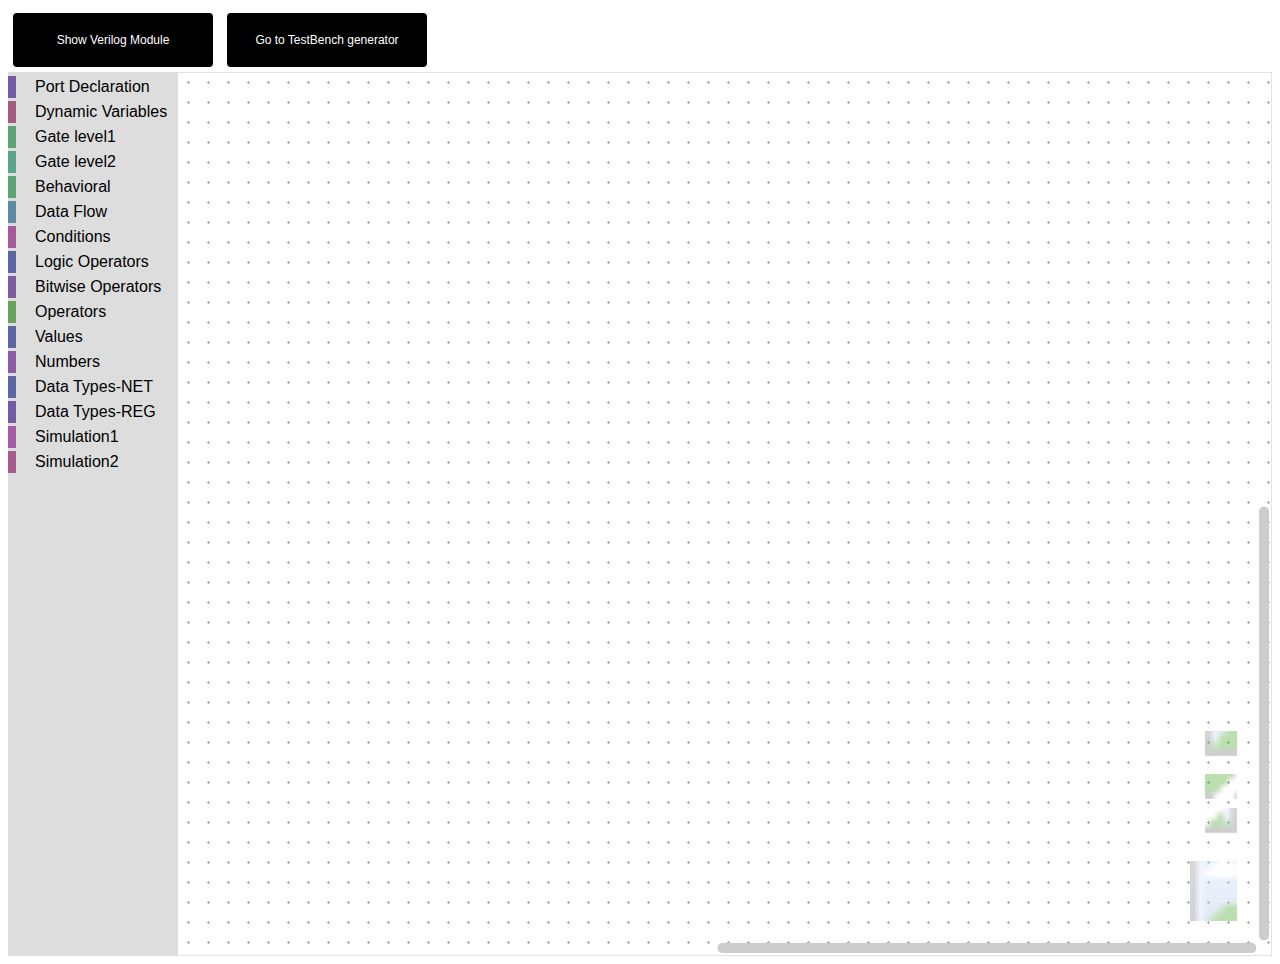
==== index.html @ da9b3450 "Finishing operators" ====
<html>
    <head>
        <meta charset="utf-8">
        <title>Visual Verilog</title>
        <link rel="stylesheet" type="text/css" href="styles.css">
        <script src="js/blockly_compressed.js"></script>
        <script src="js/blocks_compressed.js"></script>
        <script src="js/verilog_compressed.js"></script>
        <script src="js/en.js"></script>
        <script src="js/customBlocks.js"></script>
        <script src="js/text.js"></script>
        <script src="js/logic.js"></script>
        <script src="js/math.js"></script>
        <script src="js/variables.js"></script>
        <script src="js/custom.js"></script>
        <script src="generators/verilog.js"></script>
        <script src="generators/verilog/custom.js"></script>
        <script src="generators/verilog/math.js"></script>
        <script src="generators/verilog/logic.js"></script>
        <script src="generators/verilog/loops.js"></script>
        <script src="generators/verilog/text.js"></script>
        <script src="generators/verilog/variables.js"></script>
        <script src="generators/verilog/variables_dynamic.js"></script>
    </head>
    <body>
        <div>
            <button class="button" style="vertical-align:middle" onclick="ShowVerCode()">
                <span>Show Verilog Module</span>
            </button>
            <button class="button" style="vertical-align: middle" 
                id="button1" onclick="simuLink()">
                <span>Go to TestBench generator</span>
            </button>
        </div>
        
        <div id="blocklyDiv">
            <xml id="toolbox" style="display: none">
                <category name="Port Declaration" colour="260">
                    <block type="module_dec"></block>
                    <block type="input_block"></block>
                    <block type="output_block"></block>
                    <block type="wire_block"></block>
                    <block type="reg_block"></block>
                    <block type="inout_block"></block>
                    <block type="end_module"></block>
                </category>
                <category name="Dynamic Variables" colour="330" custom="VARIABLE">
                </category>
                <category name="Gate level1" colour="140">
                    <block type="and_block"></block>
                    <block type="or_block"></block>
                    <block type="not_gate"></block>
                    <block type="xor_block"></block>
                </category>
                <category name="Gate level2" colour="160">
                    <block type="nand_block"></block>
                    <block type="nor_block"></block>
                    <block type="xnor_block"></block>
                </category>
                <category name="Behavioral" colour="140">
                    <block type="always_blk"></block>
                    <block type="always_simu"></block>
                    <block type="logic_operation_2"></block>
                </category>
                <category name="Data Flow" colour="200">
                    <block type="assign_block"></block>
                </category>
                <category name="Conditions" colour="310">
                    <block type="controls_if"></block>
                    <block type="controls_ifelse"></block>
                    <block type="if_else_block"></block>
                    <block type="logic_ternary"></block>
                </category>
                <category name="Logic Operators" colour="230">
                    <block type="logic_negate"></block>
                    <block type="logic_boolean"></block>
                    <block type="logic_compare"></block>
                    <block type="logic_operation"></block>
                    <block type="logic_null"></block>
                </category>
                <category name="Bitwise Operators" colour="270">
                    <block type="logic_operation3"></block>
                    <block type="logic_negate3"></block>
                    <block type="logic_boolean"></block>
                    <block type="logic_null"></block>
                </category>
                <category name="Operators" colour="110">
                    <block type="math_arithmetic"></block>
                    <block type="text"></block>
                    <block type="pos_edge"></block>
                    <block type="neg_edge"></block>
                </category>
                <category name="Values" colour="230">
                    <block type="zero"></block>
                    <block type="one"></block>
                    <block type="high_impedence"></block>
                    <block type="dont_care"></block>
                </category>
                <category name="Numbers" colour="280">
                    <block type="math_number"></block>
                    <block type="decimal_binary"></block>
                    <block type="decimal_hexa"></block>
                    <block type="decimal_octa"></block>
                    <block type="decimal_binary_return"></block>
                    <block type="decimal_hexa_return"></block>
                    <block type="decimal_octal_return"></block>
                </category>
                <category name="Data Types-NET" colour="230">
                    
                </category>
                <category name="Data Types-REG" colour="260">
                    
                </category>
                <category name="Simulation1" colour="300">
                    <block type="module_test"></block>
                    <block type="intial"></block>
                    <block type="input_simu"></block>
                    <block type="output_simu"></block>
                    <block type="end_module"></block>
                </category>
                <category name="Simulation2" colour="320">
                    <block type="display_block"></block>
                    <block type="monitor_block"></block>
                    <block type="time_block"></block>
                    <block type="finish_block"></block>
                </category>
            </xml>
        </div>
        <script>
            var workspace = Blockly.inject('blocklyDiv',
                    {toolbox: document.getElementById('toolbox'),
                    grid:
                        {
                        spacing: 20,
                        length: 3,
                        colour: '#aaa',
                        snap: true},
                        trashcan: true
                    ,
                    zoom: 
                    {
                        controls: true,
                        wheel: true,
                        startScale: 1.0,
                        maxScale: 3,
                        minScale: 0.3,
                        scaleSpeed: 1.2},
                        trashcan: true
                });

                function ShowVerCode(){
                    Blockly.Verilog.INFINITE_LOOP_TRAP = null;
                    var code = Blockly.Verilog.workspaceToCode(workspace)
                    alert(code)
                }
                document.getElementById('button1').onclick = function(){
                    location.href = "simulation.html";
                }
        </script>                  
    </body>
</html>
---- styles.css ----
.button {
  display: inline-block;
  border-radius: 4px;
  background-color: #000000;
  border: none;
  color: #FFFFFF;
  text-align: center;
  font-size: 12px;
  padding: 20px;
  width: 200px;
  transition: all 0.5s;
  cursor: pointer;
  margin: 5px;
}

.button span {
  cursor: pointer;
  display: inline-block;
  position: relative;
  transition: 0.5s;
}

.button span:after {
  content: '\00bb';
  position: absolute;
  opacity: 0;
  top: 0;
  right: -20px;
  transition: 0.5s;
}

.button:hover span {
  padding-right: 25px;
}

.button:hover span:after {
  opacity: 1;
  right: 0;
}
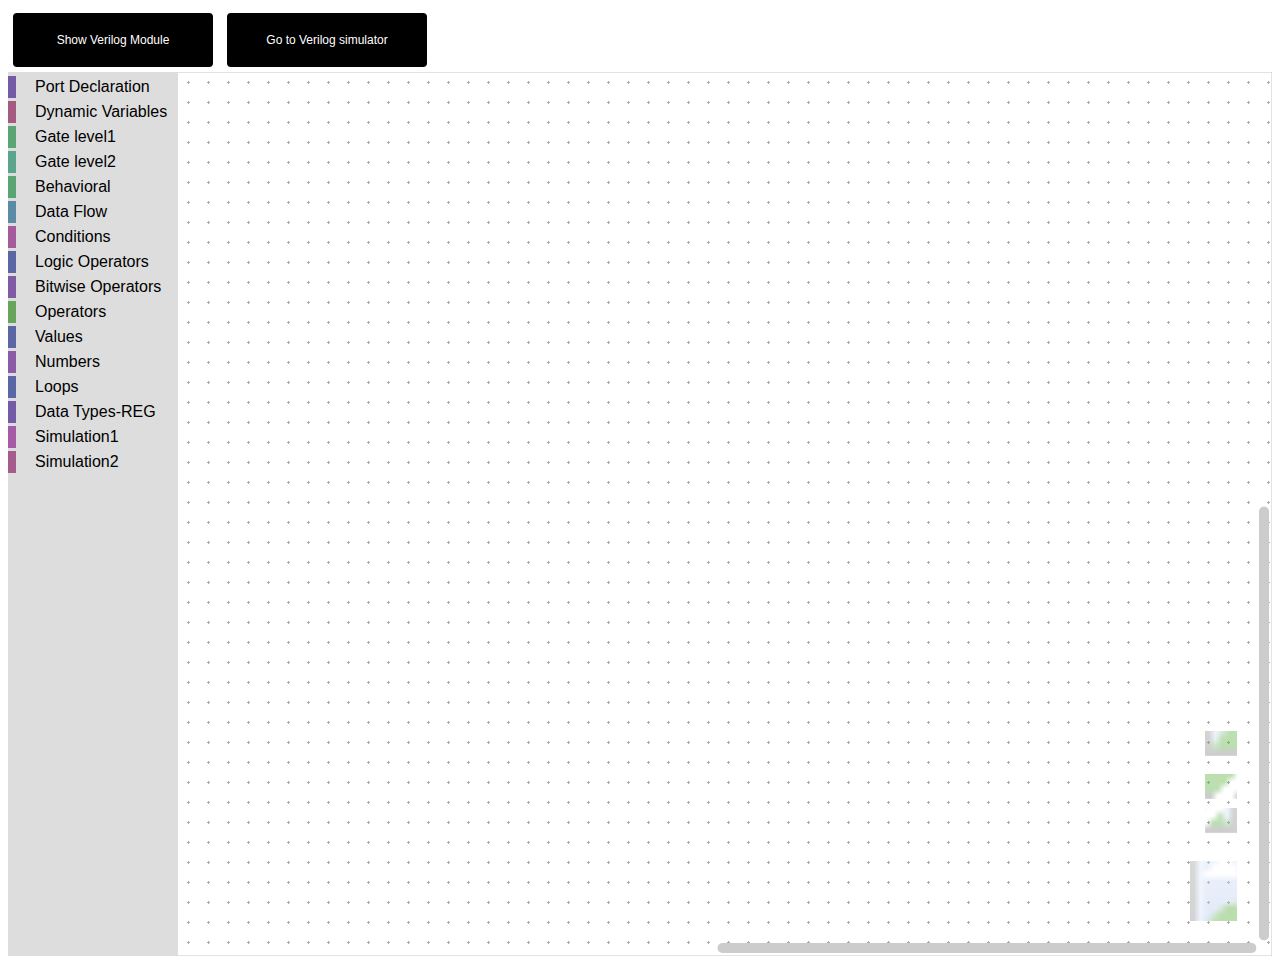
==== commit 5b0d0e6e: "Adding loops to Verilog" ====
--- a/index.html
+++ b/index.html
@@ -13,6 +13,7 @@
         <script src="js/math.js"></script>
         <script src="js/variables.js"></script>
         <script src="js/custom.js"></script>
+        <script src="js/loops.js"></script>
         <script src="generators/verilog.js"></script>
         <script src="generators/verilog/custom.js"></script>
         <script src="generators/verilog/math.js"></script>
@@ -28,8 +29,8 @@
                 <span>Show Verilog Module</span>
             </button>
             <button class="button" style="vertical-align: middle" 
-                id="button1" onclick="simuLink()">
-                <span>Go to TestBench generator</span>
+                id="button1" onclick="Simulate()">
+                <span>Go to Verilog simulator</span>
             </button>
         </div>
         
@@ -58,9 +59,12 @@
                     <block type="xnor_block"></block>
                 </category>
                 <category name="Behavioral" colour="140">
+                    <block type="intial"></block>
+                    <block type="intial_par"></block>
                     <block type="always_blk"></block>
                     <block type="always_simu"></block>
                     <block type="logic_operation_2"></block>
+                    <block type="variables_set_parallel"></block>
                 </category>
                 <category name="Data Flow" colour="200">
                     <block type="assign_block"></block>
@@ -105,15 +109,16 @@
                     <block type="decimal_hexa_return"></block>
                     <block type="decimal_octal_return"></block>
                 </category>
-                <category name="Data Types-NET" colour="230">
-                    
+                <category name="Loops" colour="230">
+                    <block type="forever_loop"></block>
+                    <block type="repeat_loop"></block>
+                    <block type="while_loop"></block>
                 </category>
                 <category name="Data Types-REG" colour="260">
                     
                 </category>
                 <category name="Simulation1" colour="300">
                     <block type="module_test"></block>
-                    <block type="intial"></block>
                     <block type="input_simu"></block>
                     <block type="output_simu"></block>
                     <block type="end_module"></block>
@@ -150,11 +155,12 @@
 
                 function ShowVerCode(){
                     Blockly.Verilog.INFINITE_LOOP_TRAP = null;
-                    var code = Blockly.Verilog.workspaceToCode(workspace)
+                    var code = Blockly.Verilog.workspaceToCode(workspace);
                     alert(code)
                 }
-                document.getElementById('button1').onclick = function(){
-                    location.href = "simulation.html";
+
+                function Simulate(){
+                    window.open('http://www.techep.csi.cuny.edu/~zhangs/v.html', '_blank');
                 }
         </script>                  
     </body>
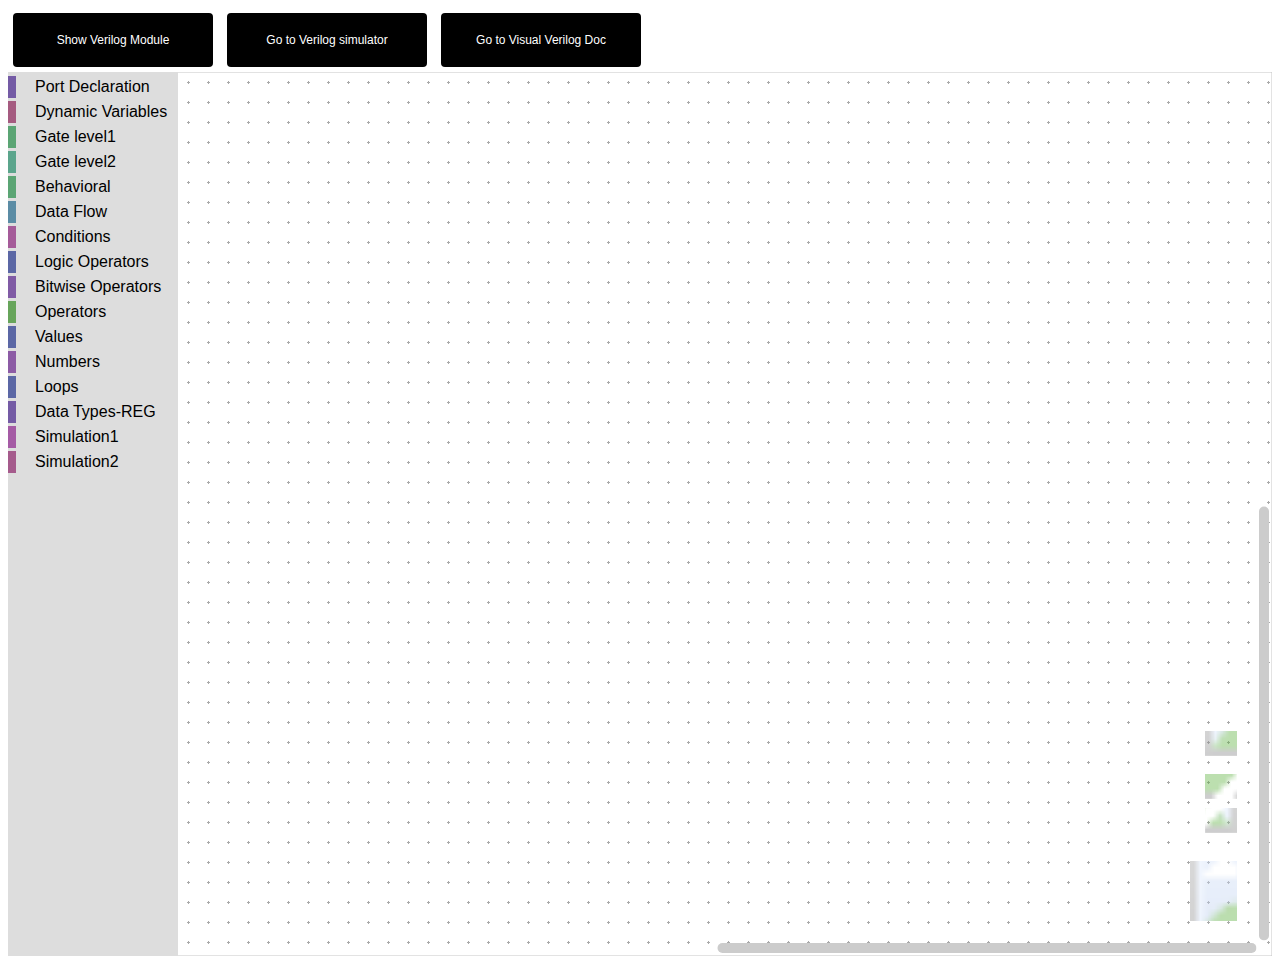
==== commit be4fe656: "README edited and documentation basis added" ====
--- a/index.html
+++ b/index.html
@@ -31,6 +31,10 @@
             <button class="button" style="vertical-align: middle" 
                 id="button1" onclick="Simulate()">
                 <span>Go to Verilog simulator</span>
+            </button>
+            <button class="button" style="vertical-align: middle"
+            id="button2" onclick="goToDocs()">
+                <span>Go to Visual Verilog Doc</span>
             </button>
         </div>
         
@@ -153,14 +157,18 @@
                         trashcan: true
                 });
 
-                function ShowVerCode(){
+                function ShowVerCode() {
                     Blockly.Verilog.INFINITE_LOOP_TRAP = null;
                     var code = Blockly.Verilog.workspaceToCode(workspace);
                     alert(code)
                 }
 
-                function Simulate(){
+                function Simulate() {
                     window.open('http://www.techep.csi.cuny.edu/~zhangs/v.html', '_blank');
+                }
+
+                function goToDocs() {
+                    window.open('documentation.html' , '_blank');
                 }
         </script>                  
     </body>
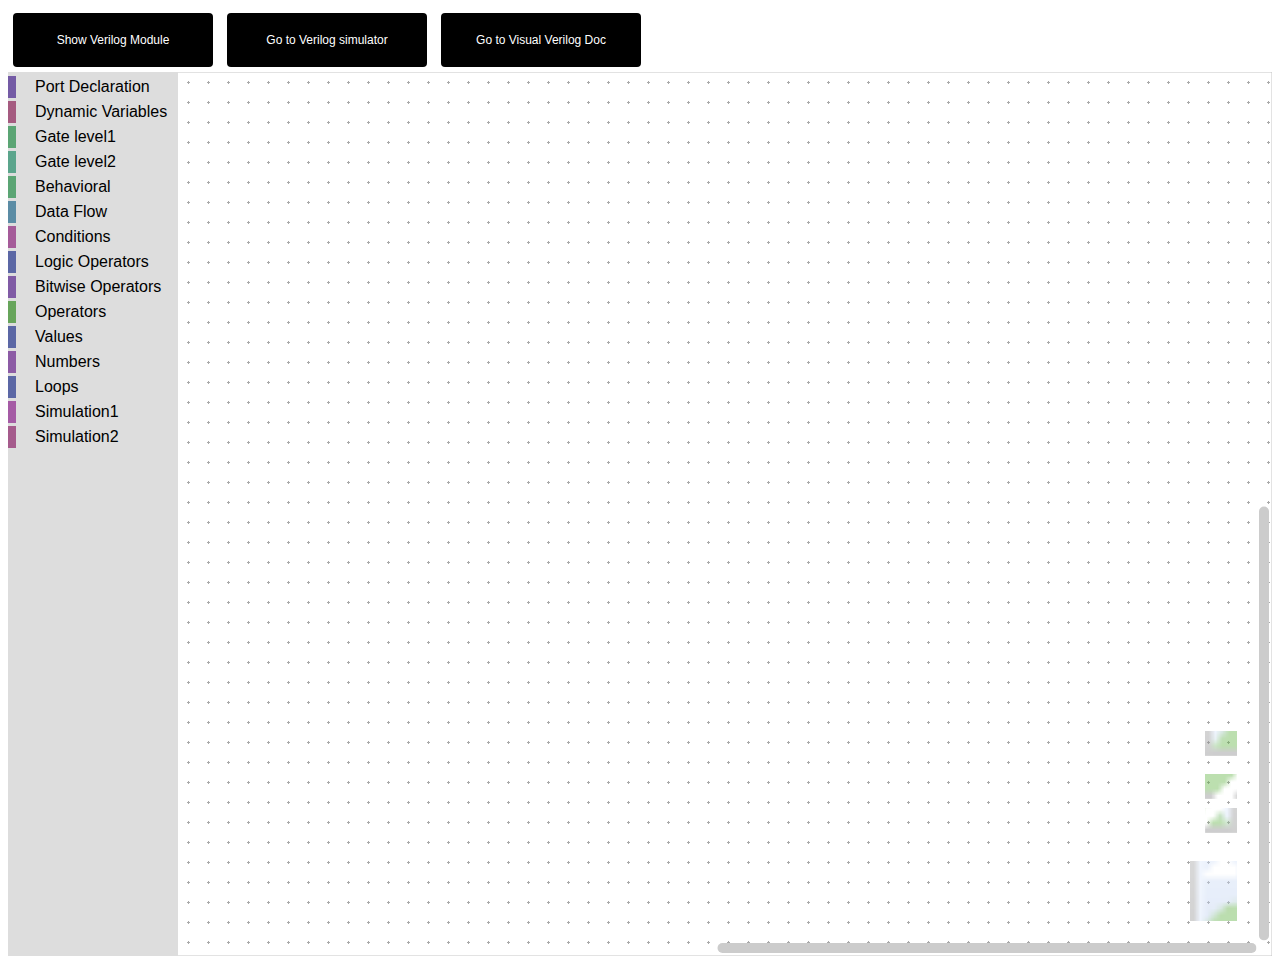
==== commit 625a1187: "Editing documentation" ====
--- a/index.html
+++ b/index.html
@@ -2,7 +2,7 @@
     <head>
         <meta charset="utf-8">
         <title>Visual Verilog</title>
-        <link rel="stylesheet" type="text/css" href="styles.css">
+        <link rel="stylesheet" type="text/css" href="styles_index.css">
         <script src="js/blockly_compressed.js"></script>
         <script src="js/blocks_compressed.js"></script>
         <script src="js/verilog_compressed.js"></script>
@@ -118,9 +118,6 @@
                     <block type="repeat_loop"></block>
                     <block type="while_loop"></block>
                 </category>
-                <category name="Data Types-REG" colour="260">
-                    
-                </category>
                 <category name="Simulation1" colour="300">
                     <block type="module_test"></block>
                     <block type="input_simu"></block>
--- a/styles_index.css
+++ b/styles_index.css
@@ -0,0 +1,39 @@
+.button {
+  display: inline-block;
+  border-radius: 4px;
+  background-color: #000000;
+  border: none;
+  color: #FFFFFF;
+  text-align: center;
+  font-size: 12px;
+  padding: 20px;
+  width: 200px;
+  transition: all 0.5s;
+  cursor: pointer;
+  margin: 5px;
+}
+
+.button span {
+  cursor: pointer;
+  display: inline-block;
+  position: relative;
+  transition: 0.5s;
+}
+
+.button span:after {
+  content: '\00bb';
+  position: absolute;
+  opacity: 0;
+  top: 0;
+  right: -20px;
+  transition: 0.5s;
+}
+
+.button:hover span {
+  padding-right: 25px;
+}
+
+.button:hover span:after {
+  opacity: 1;
+  right: 0;
+}